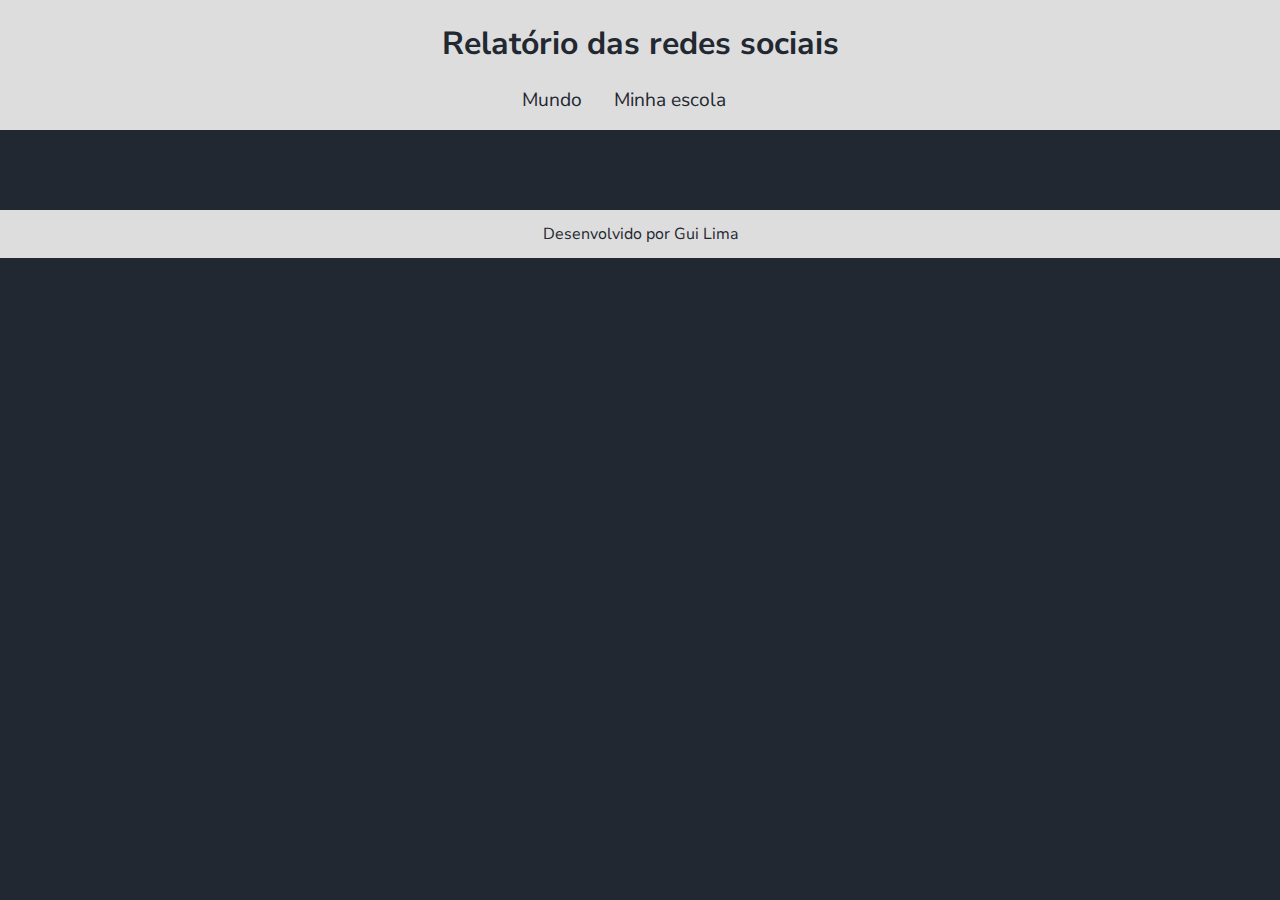
==== minha-escola.html @ 5b597ed1 "....." ====
<!DOCTYPE html>
<html lang="pt-br">
<head>
    <meta charset="UTF-8">
    <meta name="viewport" content="width=device-width, initial-scale=1.0">
    <title>Redes Sociais - Minha escola</title>
    <link rel="stylesheet" href="style.css">
    <script src="https://cdn.plot.ly/plotly-2.27.0.min.js" charset="utf-8"></script>
</head>
<body>
    <header>
        <h1>Relatório das redes sociais</h1>
        <nav>
            <a href="index.html">Mundo</a>
            <a href="minha-escola.html">Minha escola</a>
        </nav>
    </header>
    <main class="graficos-section">
        <section id="graficos-container" class="graficos-container">
            <!-- crie os gráficos/texto aqui -->
        </section>
    </main>
    <footer>
        <p>Desenvolvido por Gui Lima</p>
    </footer>
    <script type="module" src="graficos/common.js"></script>
    <script type="module" src="graficos/redesSociaisMinhaEscola.js"></script>
</body>
</html>
---- style.css ----
@import url('https://fonts.googleapis.com/css2?family=Nunito+Sans:ital,opsz,wght@0,6..12,200..1000;1,6..12,200..1000&display=swap');

:root {
    --bg-color: #222831;
    --primary-color: #DDDDDD;
    --secondary-color: #F05454;
    --font: "Nunito Sans", sans-serif;
}

body {
    background-color: var(--bg-color);
    color: var(--primary-color);
    font-family: var(--font);
    height: 100vh;
    margin: 0;
}

header {
    background-color: var(--primary-color);
    text-align: center;
    padding: 1px;
}

h1 {
    font-size: 2rem;
    color: var(--bg-color);
    font-weight: 700;
}

nav {
    display: flex;
    justify-content: center;
    font-weight: 400;
}

nav a {
    text-decoration: none;
    color: var(--bg-color);
    margin: 0 2rem 1rem 0rem;
    font-size: 1.2rem;
}

nav a:hover {
    text-decoration: underline;
    transform: scale(0.90);
    transition: transform 0.1s;
}

.graficos-container {
    margin: 5rem;
}

.grafico {
    margin-top: 3rem;
}

.graficos-container__texto {
    font-size: 1.3rem;
    text-align: center;
    padding: 2rem;
    border: var(--secondary-color) solid 2px;
}

span {
    font-weight: bold;
    color: var(--secondary-color);
}

footer {
    display: flex;
    align-items: center;
    justify-content: center;
    background-color: var(--primary-color);
    color: var(--bg-color);
    width: 100%;
    height: 3rem;
    margin-top: 2rem;
}
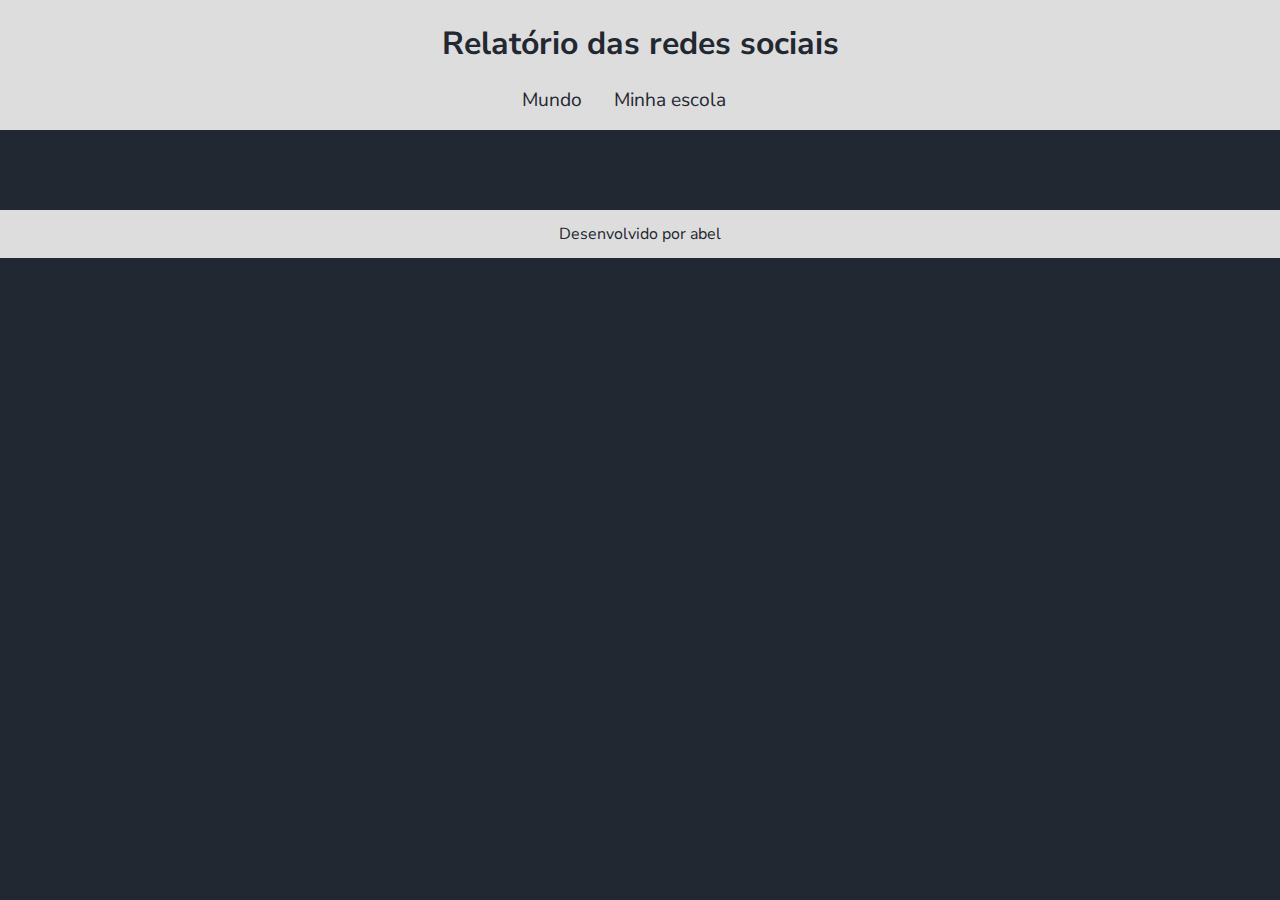
==== commit 2b7ebf0e: "aaaa" ====
--- a/minha-escola.html
+++ b/minha-escola.html
@@ -21,7 +21,7 @@
         </section>
     </main>
     <footer>
-        <p>Desenvolvido por Gui Lima</p>
+        <p>Desenvolvido por abel</p>
     </footer>
     <script type="module" src="graficos/common.js"></script>
     <script type="module" src="graficos/redesSociaisMinhaEscola.js"></script>
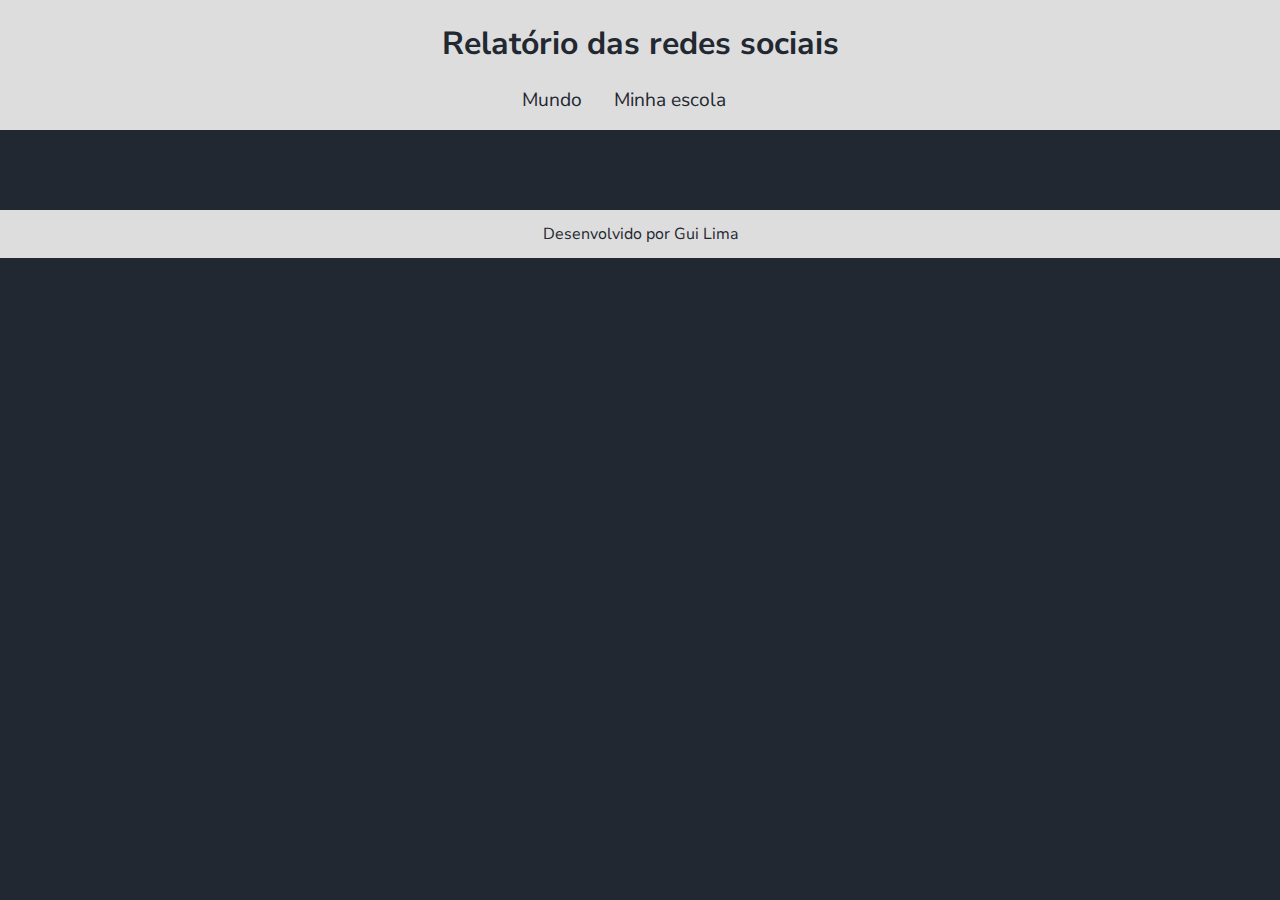
==== commit 3acb8ce1: "aaaaa" ====
--- a/minha-escola.html
+++ b/minha-escola.html
@@ -21,7 +21,7 @@
         </section>
     </main>
     <footer>
-        <p>Desenvolvido por abel</p>
+        <p>Desenvolvido por Gui Lima</p>
     </footer>
     <script type="module" src="graficos/common.js"></script>
     <script type="module" src="graficos/redesSociaisMinhaEscola.js"></script>
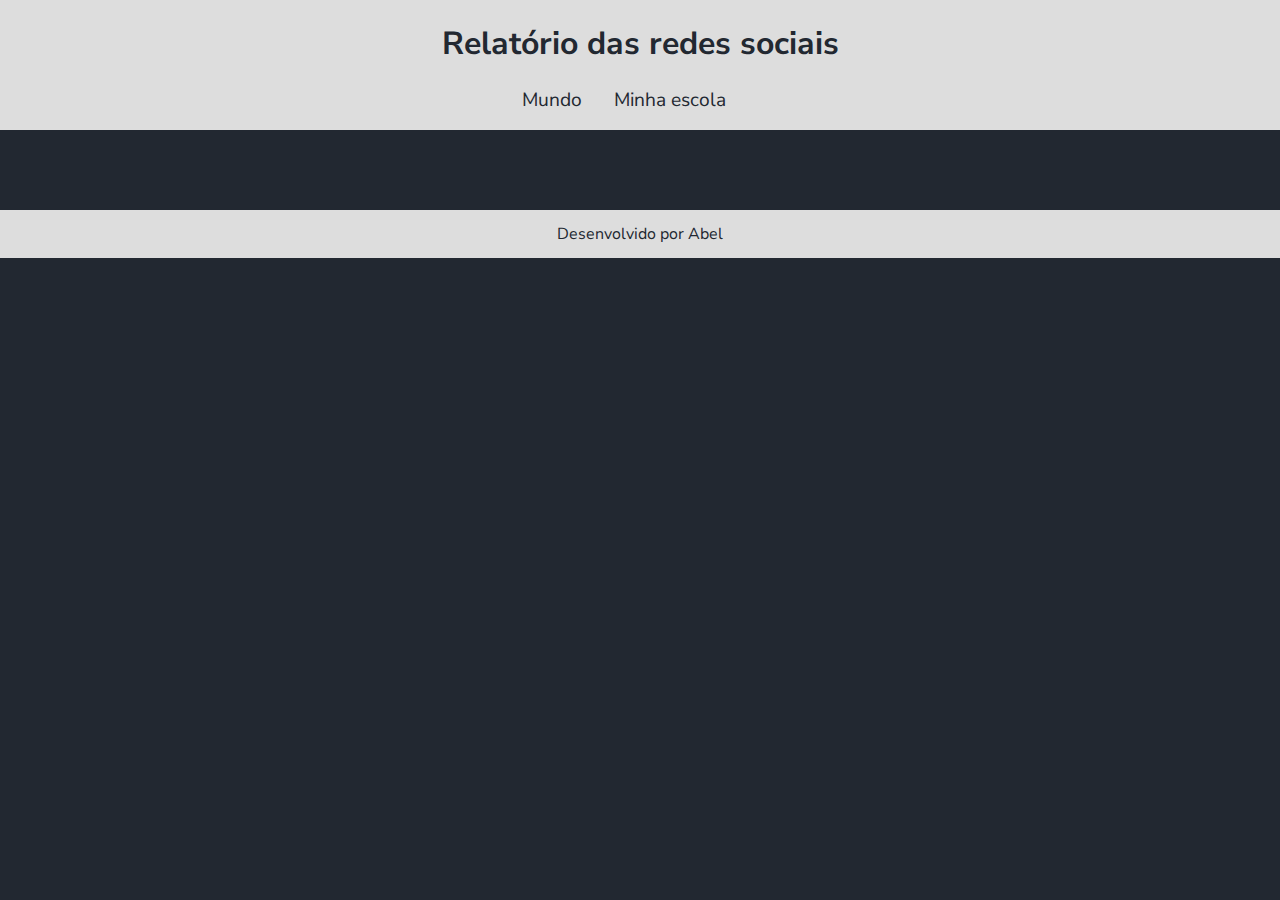
==== commit 59fe7ae0: "aaaaaaa" ====
--- a/minha-escola.html
+++ b/minha-escola.html
@@ -21,7 +21,7 @@
         </section>
     </main>
     <footer>
-        <p>Desenvolvido por Gui Lima</p>
+        <p>Desenvolvido por Abel</p>
     </footer>
     <script type="module" src="graficos/common.js"></script>
     <script type="module" src="graficos/redesSociaisMinhaEscola.js"></script>
--- a/style.css
+++ b/style.css
@@ -3,7 +3,7 @@
 :root {
     --bg-color: #222831;
     --primary-color: #DDDDDD;
-    --secondary-color: #F05454;
+    --secondary-color: #2ecbe7;
     --font: "Nunito Sans", sans-serif;
 }
 
@@ -46,12 +46,12 @@
     transition: transform 0.1s;
 }
 
+.grafico {
+    margin-top: 3rem;
+}
+
 .graficos-container {
     margin: 5rem;
-}
-
-.grafico {
-    margin-top: 3rem;
 }
 
 .graficos-container__texto {
